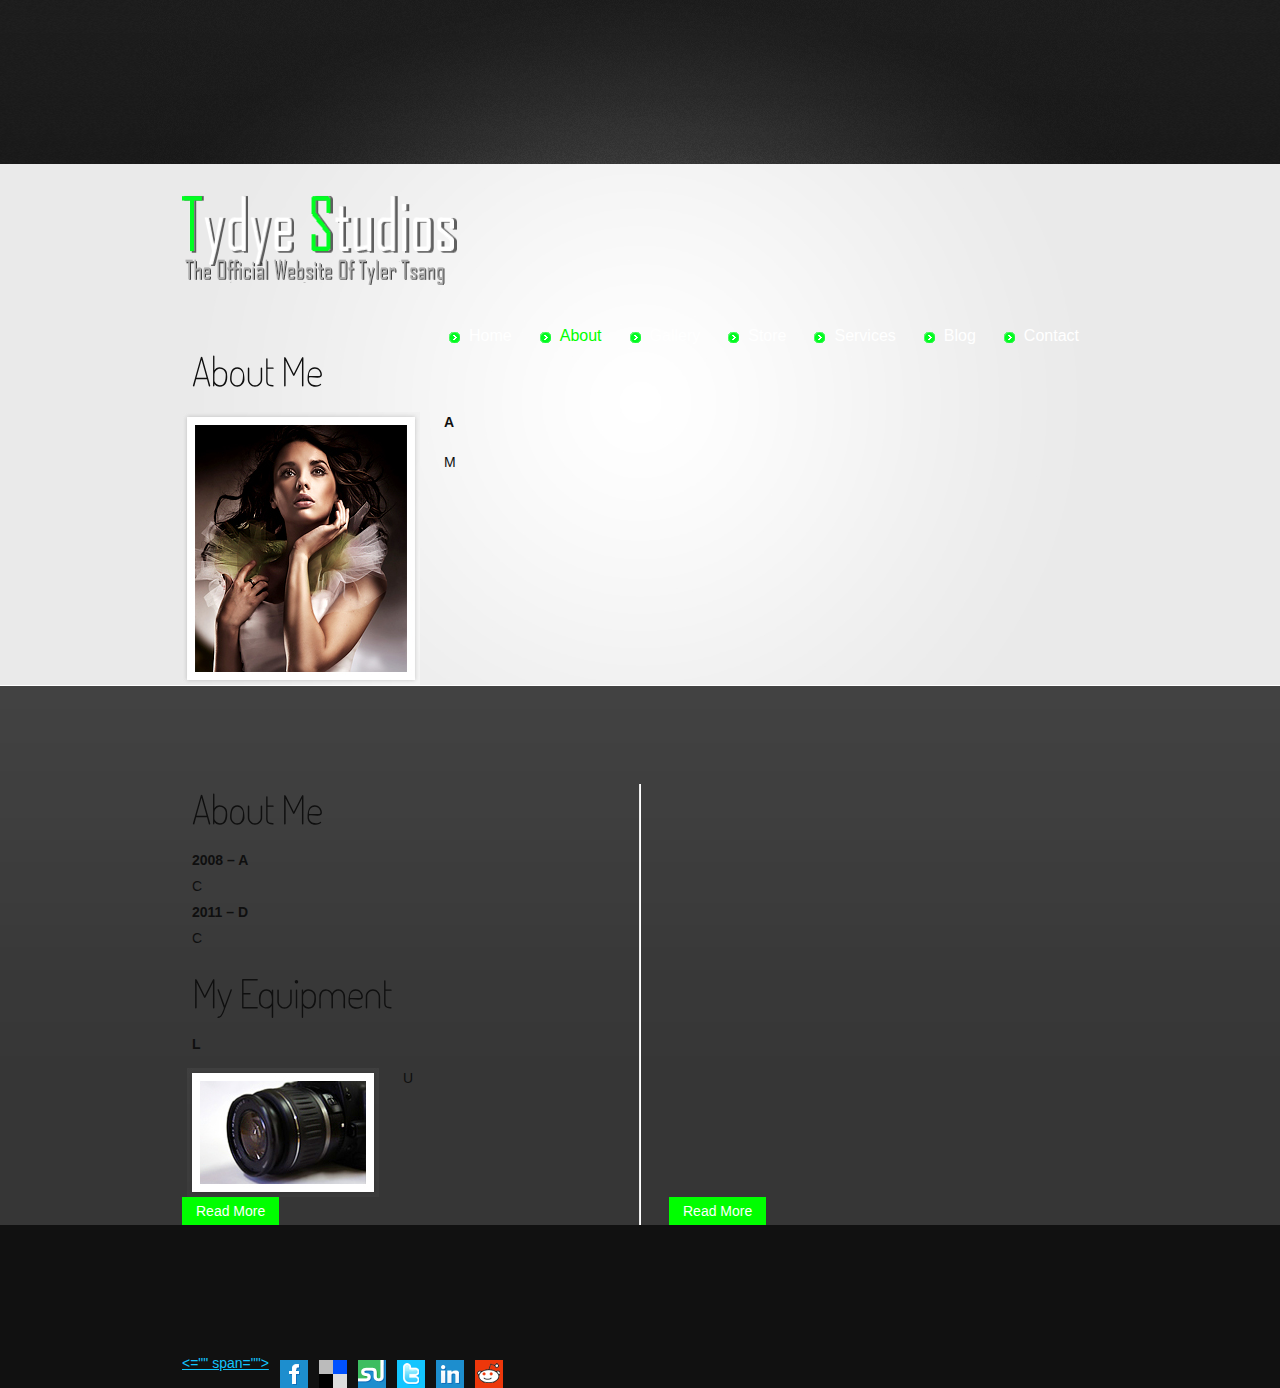
==== About.html @ fc88780c "Changed header location" ====
<!DOCTYPE html>
<html lang="en"><head>

  
    <meta content="text/html; charset=utf-8" http-equiv="content-type"><title>About</title>
    
    <link rel="stylesheet" href="css/reset.css" type="text/css" media="all">
    <link rel="stylesheet" href="css/layout.css" type="text/css" media="all">
    <link rel="stylesheet" href="css/style.css" type="text/css" media="all">
    <script type="text/javascript" src="js/jquery-1.5.2.js"></script>
    <script type="text/javascript" src="js/cufon-yui.js"></script>
    <script type="text/javascript" src="js/cufon-replace.js"></script>
    <script type="text/javascript" src="js/Terminal_Dosis_300.font.js"></script>
    <script type="text/javascript" src="js/atooltip.jquery.js"></script>
    <script type="text/javascript" src="js/script.js"></script><!--[if lt IE 9]>
	<script type="text/javascript" src="js/html5.js"></script>	<style type="text/css">		.bg {behavior:url(js/PIE.htc)}	</style><![endif]--><!--[if lt IE 7]>
	<div style='clear:both;text-align:center;position:relative'>		<a href="http://www.microsoft.com/windows/internet-explorer/default.aspx?ocid=ie6_countdown_bannercode"><img src="http://www.theie6countdown.com/images/upgrade.jpg" border="0" alt="" /></a>	</div><![endif]--></head><body id="page2">
    
<div class="body1">
      <div class="body2">
        <div class="body3">
<div class="main">
            <!-- header --><header></header><div class="wrapper">
                <a href="index.html" id="logo">

               
                  </a><ul id="menu"><li><a href="index.html">Home</a></li><li id="active"><a href="About.html">About</a></li><li><a href="Folio.html">Gallery</a></li><li><a href="Store.html">Store</a></li><li><a href="Services.html">Services</a></li><li><a href="News.html">Blog</a></li><li class="end"><a href="Contact.html">Contact</a></li></ul>
                
              

            <!-- / header-->

            <!-- content -->
            <section id="content">
              </section><div class="wrapper">
                <h2>About Me</h2>
                <div class="wrapper">
                  <figure class="left marg_right1"><img src="images/page2_img1.jpg" alt=""></figure>
                  <p> <strong> A</strong> </p>


                  <p> M</p>
                </div>
              </div>
            
          </div></div>
</div>
      </div>
    </div>

    
<div class="body4">

      <div class="main">
        <section id="content2">
          </section><div class="line2 wrapper">
            <div class="wrapper">
              <article class="col1">
                </article><h2>About Me</h2>
                <div class="pad">
                  <p class="pad_bot2"> <strong> 2008 – A</strong></p>

                  <p class="pad_bot2">C</p>
                  <p class="pad_bot2"> <strong> 2011 – D</strong> </p>
                  <p> C</p>
                </div>
              
              <article class="col2 pad_left1">

                </article><h2>My Equipment</h2>
                <div class="pad">
                  <p class="pad_bot1"> <strong> L</strong> </p>
                  <figure class="left marg_right1 marg_left1"><img src="images/page2_img2.jpg" alt=""></figure>
                  <p> U</p>

                </div>
              
            </div>
            <div class="wrapper buttons">
              <article class="col1"> <a href="#" class="button">Read More</a> </article>
              <article class="col2 pad_left1"> <a href="#" class="button">Read
                  More</a> </article>
            </div>

          </div>
        
      </div>
    </div>

    <!-- / content -->
    
<div class="main">
      <!-- footer -->
      <footer>
        </footer><div class="wrapper"> <span class="left"> <a rel="nofollow" href="http://www.templatemonster.com/">&lt;="" span=""&gt; </a>

            <ul id="icons"><li><a href="#" class="normaltip" title="Facebook"><img src="images/icon1.png" alt=""></a></li><li><a href="#" class="normaltip" title="Delicious"><img src="images/icon2.png" alt=""></a></li><li><a href="#" class="normaltip" title="Stumble Upon"><img src="images/icon3.png" alt=""></a></li><li><a href="#" class="normaltip" title="Twitter"><img src="images/icon4.png" alt=""></a></li><li><a href="#" class="normaltip" title="Linkedin"><img src="images/icon5.png" alt=""></a></li><li><a href="#" class="normaltip" title="Reddit"><img src="images/icon6.png" alt=""></a></li></ul>
          </span></div>

        <!-- {%FOOTER_LINK} --> 
      <!-- / footer --> </div>

    
<script type="text/javascript"> Cufon.now(); </script></body></html>
---- css/layout.css ----
.col1, .col2, .col3, .cols {float:left}
.col1 {width:290px}
.col2 {width:240px}
.col3 {width:252px}
/* index.html */
#page1 .buttons .col1 .button {margin-left:10px}
#page1 .buttons .col2 .button {margin-left:24px}
#page1 .buttons .col3 .button {margin-left:76px}
#page1 #content2 .col1 {width:597px}
/* index-1.html */
#page2 .body2, #page4 .body2, #page5 .body2, #page6 .body2 {background-image:url(../images/bg_top_repeat2.jpg)}
#page2 .body3, #page4 .body3, #page5 .body3, #page6 .body3 {background-image:url(../images/bg_top_img2.jpg)}
#page2 .body1, #page4 .body1, #page5 .body1, #page6 .body1 {background-position:center 164px}
#page2 header, #page4 header, #page5 header, #page6 header {height:192px}
#page2 .col1 {width:420px}
#page2 .col2 {width:419px}
#page2 .line2 {background-position:457px 0}
#page2 #content2 .buttons .button {margin-left:10px}
/* index-2.html */
#page3 .line1 {background-position:198px 0}
#page3 .col1 {width:160px}
#page3 .col2 {width:685px}
#page3 #content2, #page3 .body4, #page3 .body4 main {height:11px;padding:0;margin:0;font-size:0px;line-height:0px}
/* index-3.html */
#page4 .line1 {background-position:295px 0}
#page4 .line2 {background-position:620px 0}
#page4 .col1 {width:257px}
#page4 .col2 {width:257px}
#page4 .col3 {width:257px}
#page4 #content2 .col1 {width:582px}
/* index-4.html */
/* index-5.html */
#page6 .col1 {width:582px}
#page6 .col2 {width:239px}
#page6 .col3 {width:91px}
#page6 .line2 {background-position:620px 0}
/* index-6.html */
---- css/style.css ----
/* Getting the new tags to behave */
article, aside, audio, canvas, command, datalist, details, embed, figcaption, figure, footer, header, hgroup, keygen, meter, nav, output, progress, section, source, video {display:block;}
mark, rp, rt, ruby, summary, time {display:inline}
/* Left & Right alignment */
.left {float:left}
.right {float:right}
.wrapper {width:100%;overflow:hidden}
.relative {position:relative}
/* Global properties */
body {background:#111;border:0;font:14px Arial, Helvetica, sans-serif;color:#0f0f0f;line-height:20px}
.ic, .ic a {border:0;float:right;background:#fff;color:#f00;width:50%;line-height:10px;font-size:10px;margin:-220% 0 0 0;overflow:hidden;padding:0}
.css3 {border-radius:8px;-moz-border-radius:8px;-webkit-border-radius:8px;box-shadow:0 0 4px rgba(0, 0, 0, .4);-moz-box-shadow:0 0 4px rgba(0, 0, 0, .4);-webkit-box-shadow:0 0 4px rgba(0, 0, 0, .4);position:relative}
/* Global Structure */
.main {margin:0 auto;width:916px;}
.body1 {background:url(../images/bg_img2.jpg) center 560px no-repeat #eaeaea}
.body2 {background:url(../images/bg_top_repeat.jpg) top repeat-x}
.body3 {background:url(../images/bg_top_img.jpg) top center no-repeat}
.body4 {background:url(../images/bg_content.gif) top repeat-x #363636}
/* main layout */
a {color:#13c5ff;text-decoration:underline;outline:none}
a:hover {text-decoration:none}
h1 {padding:37px 0 0 19px;float:left}
h2 {font-size:40px;line-height:1.2em;color:#0f0f0f;padding:1px 0 17px 10px;letter-spacing:-1px}
h2 span {color:#00ff00}
p {padding-bottom:20px}
/* header */
header {height:645px}
#logo {display:block;background:url(../images/logo.png) 0 0 no-repeat;width:276px;height:94px;text-indent:-9999px}
#search {float:right;padding:41px 20px 0 0;width:600px}
#search .input {float:right;width:148px;padding:5px 8px;font:14px Arial, Helvetica, sans-serif;background:#fff;color:#999;height:16px}
#search .submit {display:block;cursor:pointer;background:url(../images/search.gif) 0 0 no-repeat;width:26px;height:26px;float:right;margin-left:4px}
#menu {float:right;padding:40px 19px 0 0}
#menu li {float:left;padding-right:28px}
#menu .end {padding-right:0}
#menu li a {display:block;font-size:16px;color:#fff;text-decoration:none;background:url(../images/menu_marker.png) 0 6px no-repeat;padding-left:20px}
#menu li a:hover, #menu #active a {color:#00ff00}
.roundabout-holder  {height:5em;}
.roundabout-moveable-item {cursor:pointer;width:636px;height:478px;margin-top:229px;padding-bottom:20px}
.roundabout-in-focus {cursor:auto;}
#gallery {position:relative;height:520px}
#gallery img {display:block;width:100%;height:100%}
#gallery li {}
/* content */
#content {padding-bottom:59px}
#content2 {padding-top:39px;color:#fff;padding-bottom:60px}
#content2 h2 {color:#fff}
.pad_left1 {padding-left:67px}
.pad {padding:0 10px}
.pad_bot1 {padding-bottom:14px}
.pad_bot2 {padding-bottom:6px}
.marg_right1 {margin-right:24px}
.marg_left1 {margin-left:-5px}
.line1 {background:url(../images/line_ver1.gif) 325px 0 repeat-y}
.line2 {background:url(../images/line_ver1.gif) 635px 0 repeat-y}
#content2 .line2, #content2 .line1 {background-image:url(../images/line_ver2.png)}
.list1 {}
.list1 li {padding-bottom:20px;padding-left:14px;background:url(../images/marker_1.gif) 0 8px no-repeat}
.list1 li a {display:block;font-weight:bold;color:#0f0f0f;text-decoration:none}
.list1 li a:hover {color:#13c5ff}
.button {display:inline-block;color:#fff;line-height:28px;text-decoration:none;padding:0 14px;background:#00ff00}
.button:hover {background:#373737}
#content2 .button:hover {background:#fff;color:#373737}
.link1 {color:#0f0f0f;font-weight:bold}
#content2 .link1 {color:#fff}
.link2 {text-decoration:none}
.link2:hover {color:#000}
#content2 .link2:hover {color:#fff}
.date {float:left;width:46px;margin-right:20px;text-align:center;font-size:30px;color:#00ff00;line-height:1.2em;padding-bottom:20px}
.date span {display:block;font-size:53px;line-height:3.2em;margin-top:1px;margin-bottom:-5px;letter-spacing:-2px}
.color1 {color:#00ff00}
/* tabs begin */
.tabs {}
.tabs ul.nav {margin-top:-5px}
.tabs ul.nav li {line-height:30px}
.tabs ul.nav li a {color:#0f0f0f;padding-left:16px;background:url(../images/marker_1.gif) 2px 6px no-repeat}
.tabs ul.nav li a:hover, .tabs ul.nav .selected a {color:#00ff00;text-decoration:none}
.tabs .content {}
.tabs .tab-content {}
/* tabs end */
/* Lightbox image */
.lightbox-image {position:relative;overflow:hidden;display:block;background:#fff}
.lightbox-image img {position:relative;z-index:2}
.lightbox-image span {display:block;position:absolute;left:0;top:0;width:100%;height:100%;background:url(../images/magnify.png) no-repeat 50% 50%;z-index:1}
.pp_details {display:none;height:0;padding:0;margin:0;font-size:0;line-height:0}
.pp_description {display:none;height:0;padding:0;margin:0;font-size:0;line-height:0}
.gallery {margin-top:-10px;padding-left:8px;width:100%;overflow:hidden}
.gallery li {float:left;padding-right:10px;padding-top:10px}
.gallery .end {padding-right:0}
/* footer */
footer {padding-top:43px;font-size:12px;color:#6b6b6b;text-align:center;min-height:45px;padding-bottom:40px}
footer a {}
footer a:hover {}
#icons {float:right;padding:7px 14px 0 0}
#icons li {padding-left:11px;float:left}
footer .left {width:598px}
/* Tooltips */
.aToolTip {border:1px solid #000;background:url(../images/bg_opacity.png) repeat;color:#fff;margin:0;padding:2px 10px;font-size:11px}
.aToolTip .aToolTipContent {position:relative;margin:0;padding:0;}
a.aToolTipCloseBtn {display:block;height:20px;width:20px;overflow:hidden;background:url(../images/loading/close.gif) no-repeat;text-indent:-9999px;outline:none;position:absolute;top:-15px;right:-20px;}
/* forms */
#ContactForm {padding:0 0 0 10px;margin-top:-4px}
#ContactForm span {width:114px;float:left;font-weight:bold;line-height:28px}
#ContactForm .wrapper {min-height:30px}
#ContactForm .textarea_box {width:100%;overflow:hidden;min-height:274px}
#ContactForm {}
#ContactForm {}
#ContactForm a {margin-right:10px;float:left;margin-top:5px}
#ContactForm .input {width:767px;height:16px;border:1px solid #d7d7d7;background:#fff;padding:5px;color:#000;font:14px Arial, Helvetica, sans-serif}
#ContactForm textarea {overflow:auto;margin:0;width:767px;height:257px;border:1px solid #d7d7d7;background:#fff;padding:5px;color:#000;font:14px Arial, Helvetica, sans-serif}
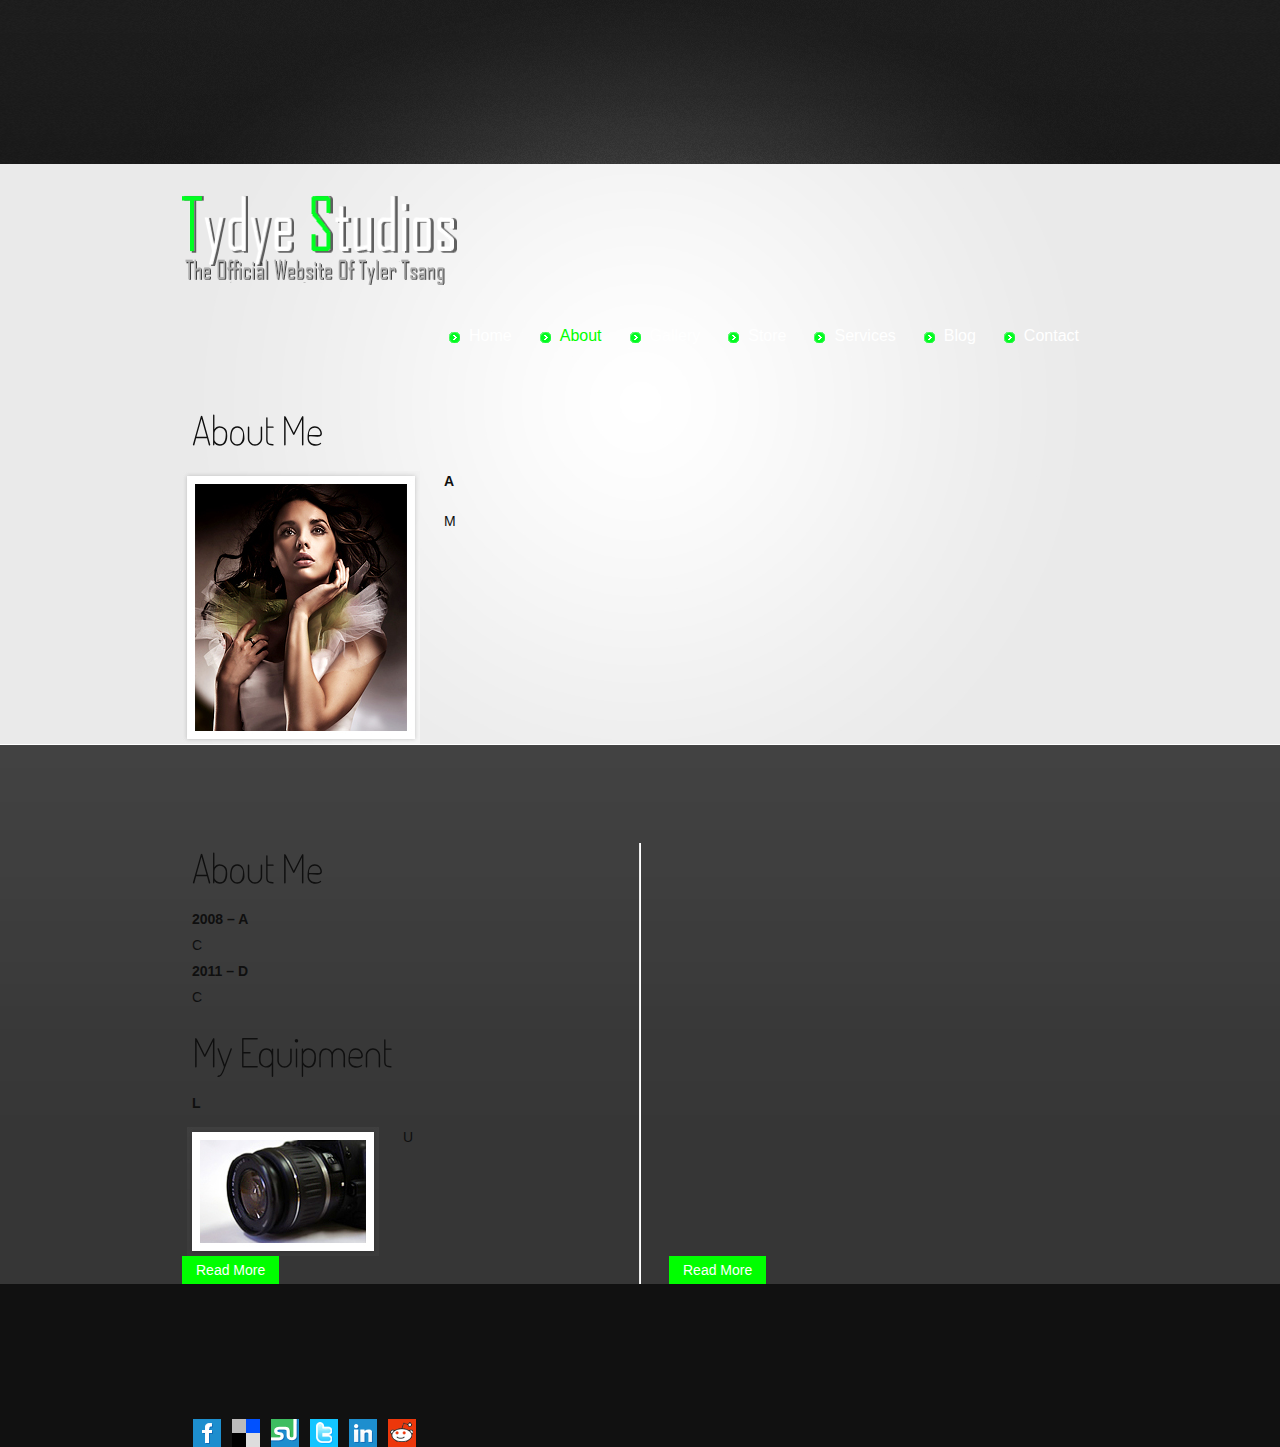
==== commit 23f1461b: "Didn't work" ====
--- a/About.html
+++ b/About.html
@@ -25,10 +25,11 @@
 
                
                   </a><ul id="menu"><li><a href="index.html">Home</a></li><li id="active"><a href="About.html">About</a></li><li><a href="Folio.html">Gallery</a></li><li><a href="Store.html">Store</a></li><li><a href="Services.html">Services</a></li><li><a href="News.html">Blog</a></li><li class="end"><a href="Contact.html">Contact</a></li></ul>
-                
+                <div class="wrapper">
               
 
             <!-- / header-->
+
 
             <!-- content -->
             <section id="content">
@@ -39,11 +40,12 @@
                   <p> <strong> A</strong> </p>
 
 
+
                   <p> M</p>
                 </div>
               </div>
             
-          </div></div>
+          </div></div></div>
 </div>
       </div>
     </div>
@@ -92,7 +94,7 @@
 <div class="main">
       <!-- footer -->
       <footer>
-        </footer><div class="wrapper"> <span class="left"> <a rel="nofollow" href="http://www.templatemonster.com/">&lt;="" span=""&gt; </a>
+        </footer><div class="wrapper"> <span class="left"> <a rel="nofollow" href="http://www.templatemonster.com/"> </a>
 
             <ul id="icons"><li><a href="#" class="normaltip" title="Facebook"><img src="images/icon1.png" alt=""></a></li><li><a href="#" class="normaltip" title="Delicious"><img src="images/icon2.png" alt=""></a></li><li><a href="#" class="normaltip" title="Stumble Upon"><img src="images/icon3.png" alt=""></a></li><li><a href="#" class="normaltip" title="Twitter"><img src="images/icon4.png" alt=""></a></li><li><a href="#" class="normaltip" title="Linkedin"><img src="images/icon5.png" alt=""></a></li><li><a href="#" class="normaltip" title="Reddit"><img src="images/icon6.png" alt=""></a></li></ul>
           </span></div>
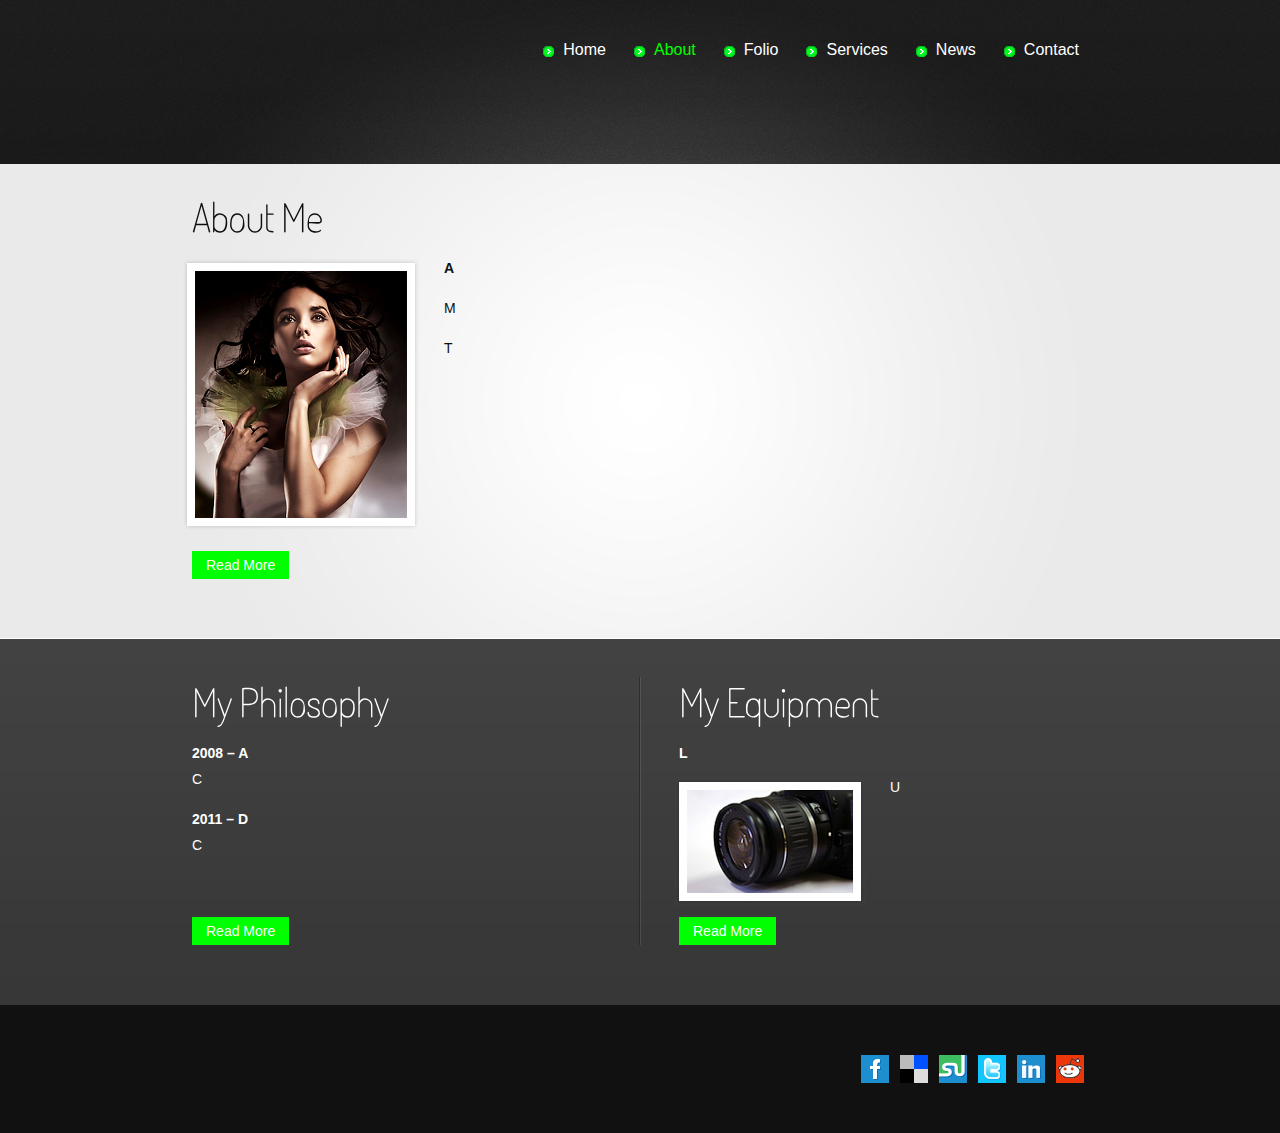
==== commit 54144530: "Edit about again" ====
--- a/About.html
+++ b/About.html
@@ -1,106 +1,133 @@
-<!DOCTYPE html>
-<html lang="en"><head>
-
-  
-    <meta content="text/html; charset=utf-8" http-equiv="content-type"><title>About</title>
-    
-    <link rel="stylesheet" href="css/reset.css" type="text/css" media="all">
-    <link rel="stylesheet" href="css/layout.css" type="text/css" media="all">
-    <link rel="stylesheet" href="css/style.css" type="text/css" media="all">
-    <script type="text/javascript" src="js/jquery-1.5.2.js"></script>
-    <script type="text/javascript" src="js/cufon-yui.js"></script>
-    <script type="text/javascript" src="js/cufon-replace.js"></script>
-    <script type="text/javascript" src="js/Terminal_Dosis_300.font.js"></script>
-    <script type="text/javascript" src="js/atooltip.jquery.js"></script>
-    <script type="text/javascript" src="js/script.js"></script><!--[if lt IE 9]>
-	<script type="text/javascript" src="js/html5.js"></script>	<style type="text/css">		.bg {behavior:url(js/PIE.htc)}	</style><![endif]--><!--[if lt IE 7]>
-	<div style='clear:both;text-align:center;position:relative'>		<a href="http://www.microsoft.com/windows/internet-explorer/default.aspx?ocid=ie6_countdown_bannercode"><img src="http://www.theie6countdown.com/images/upgrade.jpg" border="0" alt="" /></a>	</div><![endif]--></head><body id="page2">
-    
-<div class="body1">
-      <div class="body2">
-        <div class="body3">
-<div class="main">
-            <!-- header --><header></header><div class="wrapper">
-                <a href="index.html" id="logo">
-
-               
-                  </a><ul id="menu"><li><a href="index.html">Home</a></li><li id="active"><a href="About.html">About</a></li><li><a href="Folio.html">Gallery</a></li><li><a href="Store.html">Store</a></li><li><a href="Services.html">Services</a></li><li><a href="News.html">Blog</a></li><li class="end"><a href="Contact.html">Contact</a></li></ul>
-                <div class="wrapper">
-              
-
-            <!-- / header-->
-
-
-            <!-- content -->
-            <section id="content">
-              </section><div class="wrapper">
-                <h2>About Me</h2>
-                <div class="wrapper">
-                  <figure class="left marg_right1"><img src="images/page2_img1.jpg" alt=""></figure>
-                  <p> <strong> A</strong> </p>
-
-
-
-                  <p> M</p>
-                </div>
-              </div>
-            
-          </div></div></div>
-</div>
-      </div>
-    </div>
-
-    
-<div class="body4">
-
-      <div class="main">
-        <section id="content2">
-          </section><div class="line2 wrapper">
-            <div class="wrapper">
-              <article class="col1">
-                </article><h2>About Me</h2>
-                <div class="pad">
-                  <p class="pad_bot2"> <strong> 2008 – A</strong></p>
-
-                  <p class="pad_bot2">C</p>
-                  <p class="pad_bot2"> <strong> 2011 – D</strong> </p>
-                  <p> C</p>
-                </div>
-              
-              <article class="col2 pad_left1">
-
-                </article><h2>My Equipment</h2>
-                <div class="pad">
-                  <p class="pad_bot1"> <strong> L</strong> </p>
-                  <figure class="left marg_right1 marg_left1"><img src="images/page2_img2.jpg" alt=""></figure>
-                  <p> U</p>
-
-                </div>
-              
-            </div>
-            <div class="wrapper buttons">
-              <article class="col1"> <a href="#" class="button">Read More</a> </article>
-              <article class="col2 pad_left1"> <a href="#" class="button">Read
-                  More</a> </article>
-            </div>
-
-          </div>
-        
-      </div>
-    </div>
-
-    <!-- / content -->
-    
-<div class="main">
-      <!-- footer -->
-      <footer>
-        </footer><div class="wrapper"> <span class="left"> <a rel="nofollow" href="http://www.templatemonster.com/"> </a>
-
-            <ul id="icons"><li><a href="#" class="normaltip" title="Facebook"><img src="images/icon1.png" alt=""></a></li><li><a href="#" class="normaltip" title="Delicious"><img src="images/icon2.png" alt=""></a></li><li><a href="#" class="normaltip" title="Stumble Upon"><img src="images/icon3.png" alt=""></a></li><li><a href="#" class="normaltip" title="Twitter"><img src="images/icon4.png" alt=""></a></li><li><a href="#" class="normaltip" title="Linkedin"><img src="images/icon5.png" alt=""></a></li><li><a href="#" class="normaltip" title="Reddit"><img src="images/icon6.png" alt=""></a></li></ul>
-          </span></div>
-
-        <!-- {%FOOTER_LINK} --> 
-      <!-- / footer --> </div>
-
-    
-<script type="text/javascript"> Cufon.now(); </script></body></html>+<!DOCTYPE html>
+<html lang="en">
+  <head>
+    <title>About</title>
+    <meta charset="utf-8">
+    <link rel="stylesheet" href="css/reset.css" type="text/css" media="all">
+    <link rel="stylesheet" href="css/layout.css" type="text/css" media="all">
+    <link rel="stylesheet" href="css/style.css" type="text/css" media="all">
+    <script type="text/javascript" src="js/jquery-1.5.2.js"></script>
+    <script type="text/javascript" src="js/cufon-yui.js"></script>
+    <script type="text/javascript" src="js/cufon-replace.js"></script>
+    <script type="text/javascript" src="js/Terminal_Dosis_300.font.js"></script>
+    <script type="text/javascript" src="js/atooltip.jquery.js"></script>
+    <script type="text/javascript" src="js/script.js"></script>
+    <!--[if lt IE 9]>
+	<script type="text/javascript" src="js/html5.js"></script>	<style type="text/css">		.bg {behavior:url(js/PIE.htc)}	</style>
+<![endif]-->
+    <!--[if lt IE 7]>
+	<div style='clear:both;text-align:center;position:relative'>		<a href="http://www.microsoft.com/windows/internet-explorer/default.aspx?ocid=ie6_countdown_bannercode"><img src="http://www.theie6countdown.com/images/upgrade.jpg" border="0" alt="" /></a>	</div><![endif]-->
+  </head>
+  <body id="page2">
+    <div class="body1">
+      <div class="body2">
+        <div class="body3">
+          <div class="main">
+            <!-- header -->
+            <header>
+              <div class="wrapper">
+                <nav>
+                  <ul id="menu">
+                    <li><a href="index.html">Home</a></li>
+                    <li id="active"><a href="About.html">About</a></li>
+                    <li><a href="Folio.html">Folio</a></li>
+                    <li><a href="Services.html">Services</a></li>
+                    <li><a href="News.html">News</a></li>
+                    <li class="end"><a href="Contact.html">Contact</a></li>
+                  </ul>
+                </nav>
+              </div>
+            </header>
+            <!-- / header-->
+            <!-- content -->
+            <section id="content">
+              <div class="wrapper">
+                <h2>About Me</h2>
+                <div class="wrapper">
+                  <figure class="left marg_right1"><img src="images/page2_img1.jpg"+
+                      alt=""></figure>
+                  <p> <strong> A </strong> </p>
+                  <p> M </p>
+                  <p> T </p>
+                </div>
+                <div class="pad">
+                  <p> </p>
+                  <a href="#" class="button">Read More</a> </div>
+              </div>
+            </section>
+          </div>
+        </div>
+      </div>
+    </div>
+    <div class="body4">
+      <div class="main">
+        <section id="content2">
+          <div class="line2 wrapper">
+            <div class="wrapper">
+              <article class="col1">
+                <h2>My Philosophy</h2>
+                <div class="pad">
+                  <p class="pad_bot2"> <strong> 2008 – A</strong> </p>
+                  <p> C</p>
+                  <p class="pad_bot2"> <strong> 2011 – D </strong> </p>
+                  <p> C</p>
+                </div>
+              </article>
+              <article class="col2 pad_left1">
+                <h2>My Equipment</h2>
+                <div class="pad">
+                  <p class="pad_bot1"> <strong> L</strong> </p>
+                  <figure class="left marg_right1 marg_left1"><img src="images/page2_img2.jpg"+
+                      alt=""></figure>
+                  <p> U</p>
+                  <p><br>
+                  </p>
+                  <p><br>
+                  </p>
+                  <br>
+                </div>
+              </article>
+            </div>
+            <div class="wrapper buttons">
+              <article class="col1"> <a href="#" class="button">Read More</a> </article>
+              <article class="col2 pad_left1"> <a href="#" class="button">Read
+                  More</a> </article>
+            </div>
+          </div>
+        </section>
+      </div>
+    </div>
+    <!-- / content -->
+    <div class="main">
+      <!-- footer --><span class="left"></span><span class="left"></span>
+      <footer>
+        <div class="wrapper">
+          <ul id="icons">
+            <li style="text-align: center;"><a href="#" class="normaltip" title="Facebook"><img+
+                  src="images/icon1.png" alt=""></a></li>
+            <li><a href="#" class="normaltip" title="Delicious"><img src="images/icon2.png"+
+                  alt=""></a></li>
+            <li><a href="#" class="normaltip" title="Stumble Upon"><img src="images/icon3.png"+
+                  alt=""></a></li>
+            <li><a href="#" class="normaltip" title="Twitter"><img src="images/icon4.png"+
+                  alt=""></a></li>
+            <li><a href="#" class="normaltip" title="Linkedin"><img src="images/icon5.png"+
+                  alt=""></a></li>
+            <li><a href="#" class="normaltip" title="Reddit"><img src="images/icon6.png"+
+                  alt=""></a></li>
+            <!-- {%FOOTER_LINK} -->
+          </ul>
+        </div>
+      </footer>
+      <!-- / footer --> </div>
+    <script type="text/javascript"> Cufon.now(); </script>
+  </body>
+</html>
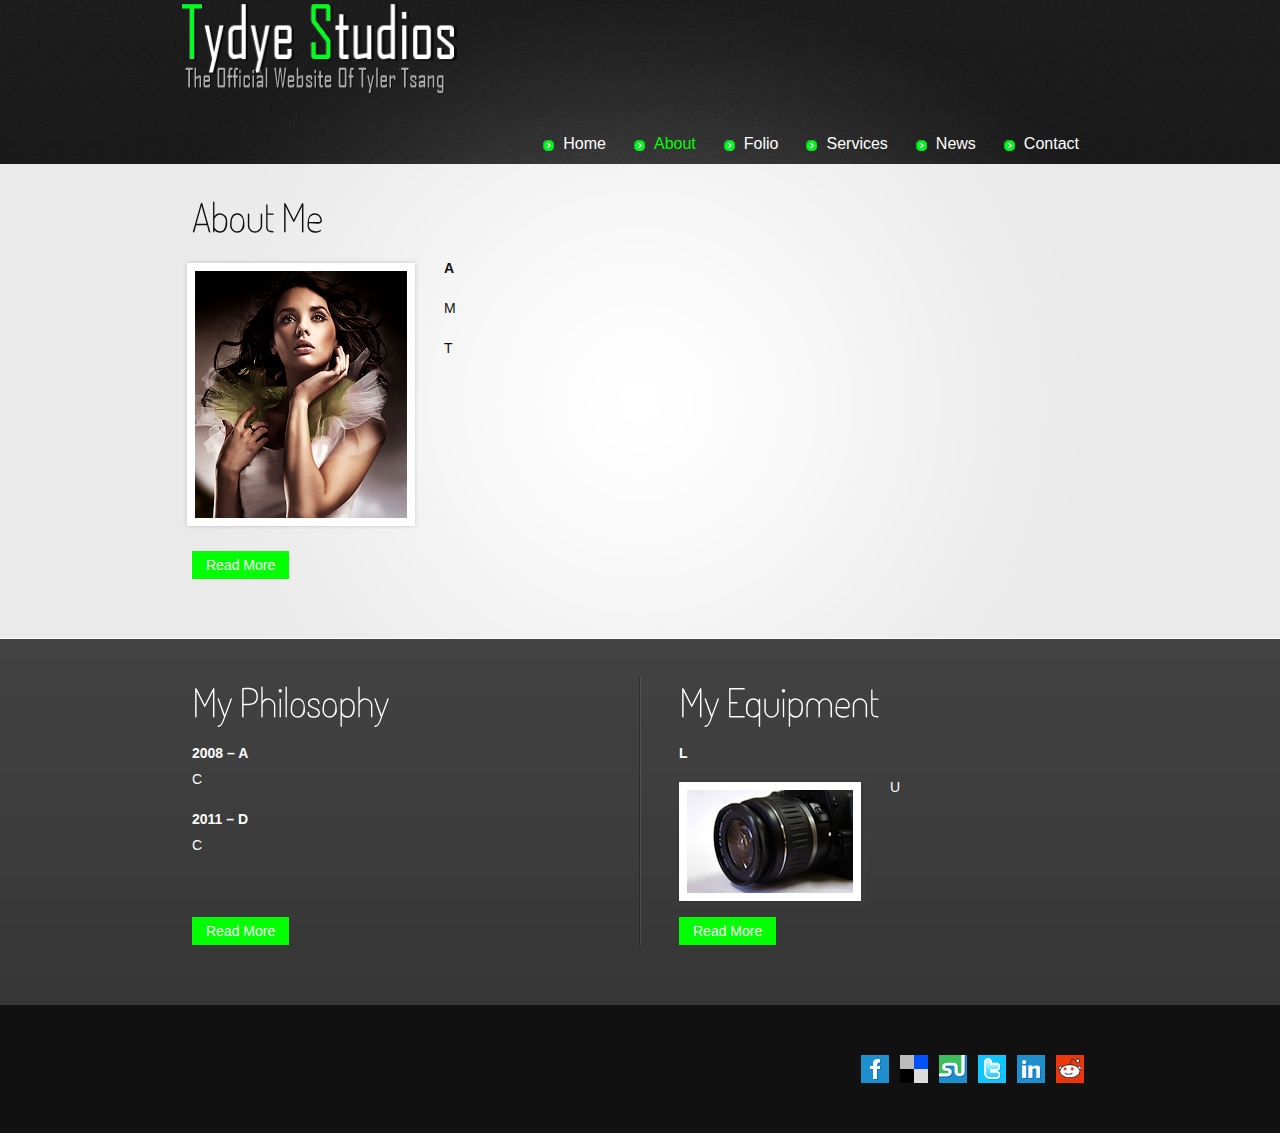
==== commit 1aae6cea: "See if logo works" ====
--- a/About.html
+++ b/About.html
@@ -24,7 +24,7 @@
         <div class="body3">
           <div class="main">
             <!-- header -->
-            <header>
+            <header> <a href="index.html"><img alt="T" src="images/logo.png"></a>
               <div class="wrapper">
                 <nav>
                   <ul id="menu">
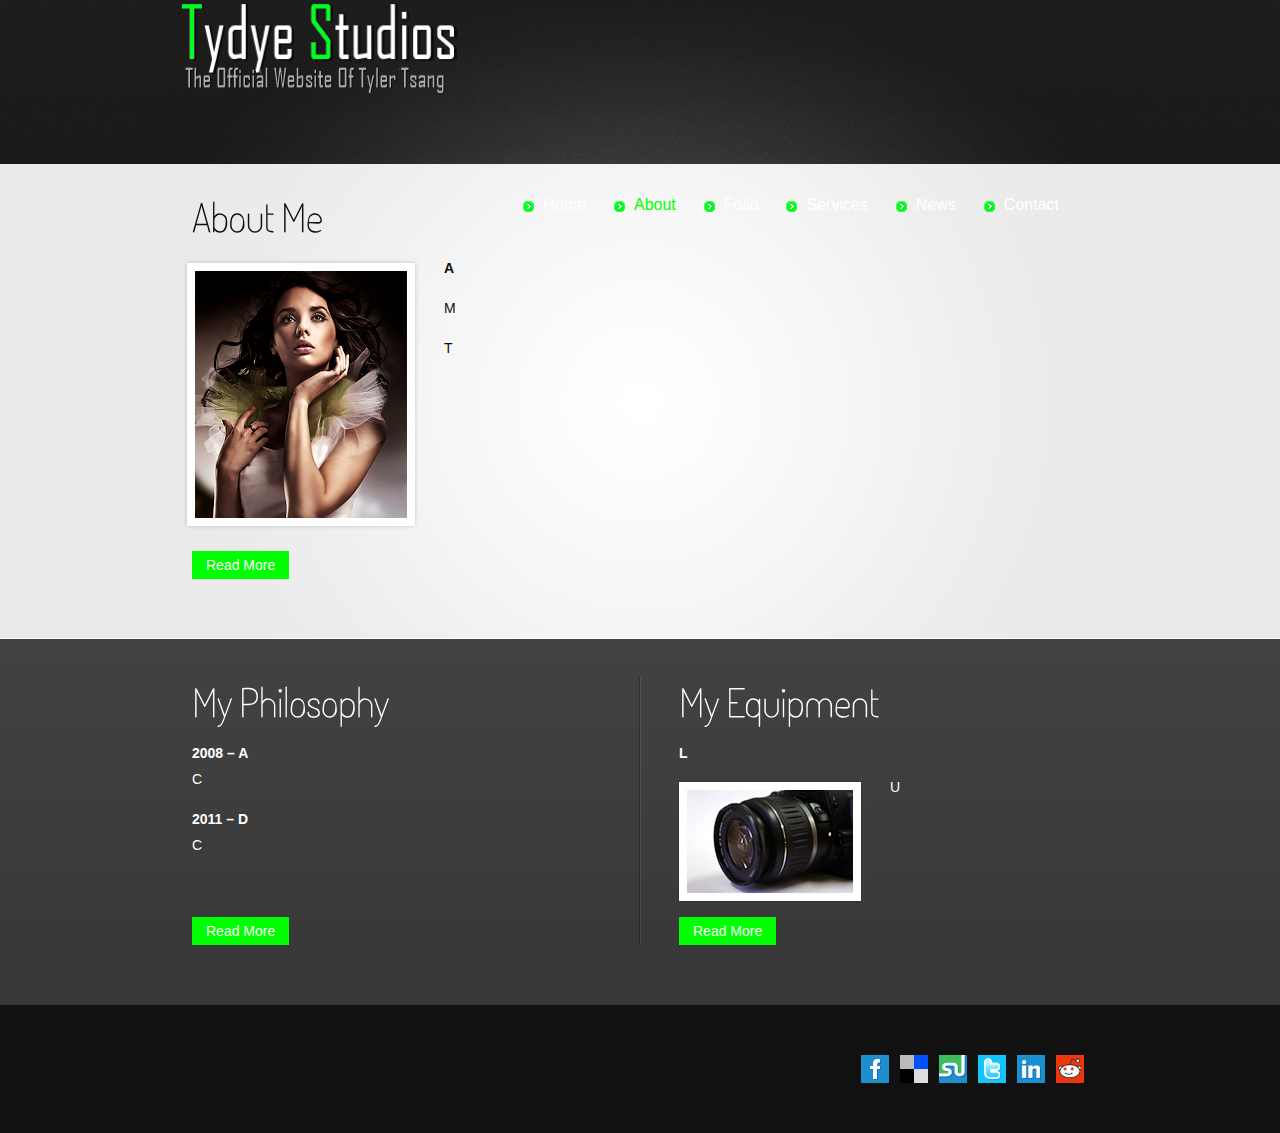
==== commit 262ec742: "About file, edited logo" ====
--- a/About.html
+++ b/About.html
@@ -1,133 +1,137 @@
-<!DOCTYPE html>
-<html lang="en">
-  <head>
-    <title>About</title>
-    <meta charset="utf-8">
-    <link rel="stylesheet" href="css/reset.css" type="text/css" media="all">
-    <link rel="stylesheet" href="css/layout.css" type="text/css" media="all">
-    <link rel="stylesheet" href="css/style.css" type="text/css" media="all">
-    <script type="text/javascript" src="js/jquery-1.5.2.js"></script>
-    <script type="text/javascript" src="js/cufon-yui.js"></script>
-    <script type="text/javascript" src="js/cufon-replace.js"></script>
-    <script type="text/javascript" src="js/Terminal_Dosis_300.font.js"></script>
-    <script type="text/javascript" src="js/atooltip.jquery.js"></script>
-    <script type="text/javascript" src="js/script.js"></script>
-    <!--[if lt IE 9]>
-	<script type="text/javascript" src="js/html5.js"></script>	<style type="text/css">		.bg {behavior:url(js/PIE.htc)}	</style>
-<![endif]-->
-    <!--[if lt IE 7]>
-	<div style='clear:both;text-align:center;position:relative'>		<a href="http://www.microsoft.com/windows/internet-explorer/default.aspx?ocid=ie6_countdown_bannercode"><img src="http://www.theie6countdown.com/images/upgrade.jpg" border="0" alt="" /></a>	</div><![endif]-->
-  </head>
-  <body id="page2">
-    <div class="body1">
-      <div class="body2">
-        <div class="body3">
-          <div class="main">
-            <!-- header -->
-            <header> <a href="index.html"><img alt="T" src="images/logo.png"></a>
-              <div class="wrapper">
-                <nav>
-                  <ul id="menu">
-                    <li><a href="index.html">Home</a></li>
-                    <li id="active"><a href="About.html">About</a></li>
-                    <li><a href="Folio.html">Folio</a></li>
-                    <li><a href="Services.html">Services</a></li>
-                    <li><a href="News.html">News</a></li>
-                    <li class="end"><a href="Contact.html">Contact</a></li>
-                  </ul>
-                </nav>
-              </div>
-            </header>
-            <!-- / header-->
-            <!-- content -->
-            <section id="content">
-              <div class="wrapper">
-                <h2>About Me</h2>
-                <div class="wrapper">
-                  <figure class="left marg_right1"><img src="images/page2_img1.jpg"-
-                      alt=""></figure>
-                  <p> <strong> A </strong> </p>
-                  <p> M </p>
-                  <p> T </p>
-                </div>
-                <div class="pad">
-                  <p> </p>
-                  <a href="#" class="button">Read More</a> </div>
-              </div>
-            </section>
-          </div>
-        </div>
-      </div>
-    </div>
-    <div class="body4">
-      <div class="main">
-        <section id="content2">
-          <div class="line2 wrapper">
-            <div class="wrapper">
-              <article class="col1">
-                <h2>My Philosophy</h2>
-                <div class="pad">
-                  <p class="pad_bot2"> <strong> 2008 – A</strong> </p>
-                  <p> C</p>
-                  <p class="pad_bot2"> <strong> 2011 – D </strong> </p>
-                  <p> C</p>
-                </div>
-              </article>
-              <article class="col2 pad_left1">
-                <h2>My Equipment</h2>
-                <div class="pad">
-                  <p class="pad_bot1"> <strong> L</strong> </p>
-                  <figure class="left marg_right1 marg_left1"><img src="images/page2_img2.jpg"-
-                      alt=""></figure>
-                  <p> U</p>
-                  <p><br>
-                  </p>
-                  <p><br>
-                  </p>
-                  <br>
-                </div>
-              </article>
-            </div>
-            <div class="wrapper buttons">
-              <article class="col1"> <a href="#" class="button">Read More</a> </article>
-              <article class="col2 pad_left1"> <a href="#" class="button">Read
-                  More</a> </article>
-            </div>
-          </div>
-        </section>
-      </div>
-    </div>
-    <!-- / content -->
-    <div class="main">
-      <!-- footer --><span class="left"></span><span class="left"></span>
-      <footer>
-        <div class="wrapper">
-          <ul id="icons">
-            <li style="text-align: center;"><a href="#" class="normaltip" title="Facebook"><img-
-                  src="images/icon1.png" alt=""></a></li>
-            <li><a href="#" class="normaltip" title="Delicious"><img src="images/icon2.png"-
-                  alt=""></a></li>
-            <li><a href="#" class="normaltip" title="Stumble Upon"><img src="images/icon3.png"-
-                  alt=""></a></li>
-            <li><a href="#" class="normaltip" title="Twitter"><img src="images/icon4.png"-
-                  alt=""></a></li>
-            <li><a href="#" class="normaltip" title="Linkedin"><img src="images/icon5.png"-
-                  alt=""></a></li>
-            <li><a href="#" class="normaltip" title="Reddit"><img src="images/icon6.png"-
-                  alt=""></a></li>
-            <!-- {%FOOTER_LINK} -->
-          </ul>
-        </div>
-      </footer>
-      <!-- / footer --> </div>
-    <script type="text/javascript"> Cufon.now(); </script>
-  </body>
-</html>
+<!DOCTYPE html>
+<html lang="en">
+  <head>
+    <title>About</title>
+    <meta charset="utf-8">
+    <link rel="stylesheet" href="css/reset.css" type="text/css" media="all">
+    <link rel="stylesheet" href="css/layout.css" type="text/css" media="all">
+    <link rel="stylesheet" href="css/style.css" type="text/css" media="all">
+    <script type="text/javascript" src="js/jquery-1.5.2.js"></script>
+    <script type="text/javascript" src="js/cufon-yui.js"></script>
+    <script type="text/javascript" src="js/cufon-replace.js"></script>
+    <script type="text/javascript" src="js/Terminal_Dosis_300.font.js"></script>
+    <script type="text/javascript" src="js/atooltip.jquery.js"></script>
+    <script type="text/javascript" src="js/script.js"></script>
+    <!--[if lt IE 9]>
+	<script type="text/javascript" src="js/html5.js"></script>	<style type="text/css">		.bg {behavior:url(js/PIE.htc)}	</style><![endif]-->
+    <!--[if lt IE 7]>
+	<div style='clear:both;text-align:center;position:relative'>		<a href="http://www.microsoft.com/windows/internet-explorer/default.aspx?ocid=ie6_countdown_bannercode"><img src="http://www.theie6countdown.com/images/upgrade.jpg" border="0" alt="" /></a>	</div><![endif]-->
+  </head>
+  <body id="page2">
+    <div class="body1">
+      <div class="body2">
+        <div class="body3">
+          <div class="main">
+            <!-- header -->
+            <header>
+              <div class="wrapper">
+                <a href="index.html" id="logo"></a><br>
+                <form id="search" method="post">
+                  
+                  <nav>
+                    <ul id="menu">
+                      <li><a href="index.html">Home</a></li>
+                      <li id="active"><a href="About.html">About</a></li>
+                      <li><a href="Folio.html">Folio</a></li>
+                      <li><a href="Services.html">Services</a></li>
+                      <li><a href="News.html">News</a></li>
+                      <li class="end"><a href="Contact.html">Contact</a></li><br>
+                    </ul>
+                  </nav>
+                </form>
+              </div>
+            </header>
+            <!-- / header-->
+            <!-- content -->
+            <section id="content">
+              <div class="wrapper">
+                <h2>About Me</h2>
+                <div class="wrapper">
+                  <figure class="left marg_right1"><img src="images/page2_img1.jpg"
+
+                      alt=""></figure>
+                  <p> <strong> A </strong> </p>
+                  <p> M </p>
+                  <p> T </p>
+                </div>
+                <div class="pad">
+                  <p> </p>
+                  <a href="#" class="button">Read More</a> </div>
+              </div>
+            </section>
+          </div>
+        </div>
+      </div>
+    </div>
+    <div class="body4">
+      <div class="main">
+        <section id="content2">
+          <div class="line2 wrapper">
+            <div class="wrapper">
+              <article class="col1">
+                <h2>My Philosophy</h2>
+                <div class="pad">
+                  <p class="pad_bot2"> <strong> 2008 – A</strong> </p>
+                  <p> C</p>
+                  <p class="pad_bot2"> <strong> 2011 – D </strong> </p>
+                  <p> C</p>
+                </div>
+              </article>
+              <article class="col2 pad_left1">
+                <h2>My Equipment</h2>
+                <div class="pad">
+                  <p class="pad_bot1"> <strong> L</strong> </p>
+                  <figure class="left marg_right1 marg_left1"><img src="images/page2_img2.jpg"
+
+                      alt=""></figure>
+                  <p> U</p>
+                  <p><br>
+                  </p>
+                  <p><br>
+                  </p>
+                  <br>
+                </div>
+              </article>
+            </div>
+            <div class="wrapper buttons">
+              <article class="col1"> <a href="#" class="button">Read More</a> </article>
+              <article class="col2 pad_left1"> <a href="#" class="button">Read
+                  More</a> </article>
+            </div>
+          </div>
+        </section>
+      </div>
+    </div>
+    <!-- / content -->
+    <div class="main">
+      <!-- footer --><span class="left"></span><span class="left"></span>
+      <footer>
+        <div class="wrapper">
+          <ul id="icons">
+            <li style="text-align: center;"><a href="#" class="normaltip" title="Facebook"><img
+
+                  src="images/icon1.png" alt=""></a></li>
+            <li><a href="#" class="normaltip" title="Delicious"><img src="images/icon2.png"
+
+                  alt=""></a></li>
+            <li><a href="#" class="normaltip" title="Stumble Upon"><img src="images/icon3.png"
+
+                  alt=""></a></li>
+            <li><a href="#" class="normaltip" title="Twitter"><img src="images/icon4.png"
+
+                  alt=""></a></li>
+            <li><a href="#" class="normaltip" title="Linkedin"><img src="images/icon5.png"
+
+                  alt=""></a></li>
+            <li><a href="#" class="normaltip" title="Reddit"><img src="images/icon6.png"
+
+                  alt=""></a></li>
+            <!-- {%FOOTER_LINK} -->
+          </ul>
+        </div>
+      </footer>
+      <!-- / footer --> </div>
+    <script type="text/javascript"> Cufon.now(); </script>
+    
+  </body>
+</html>
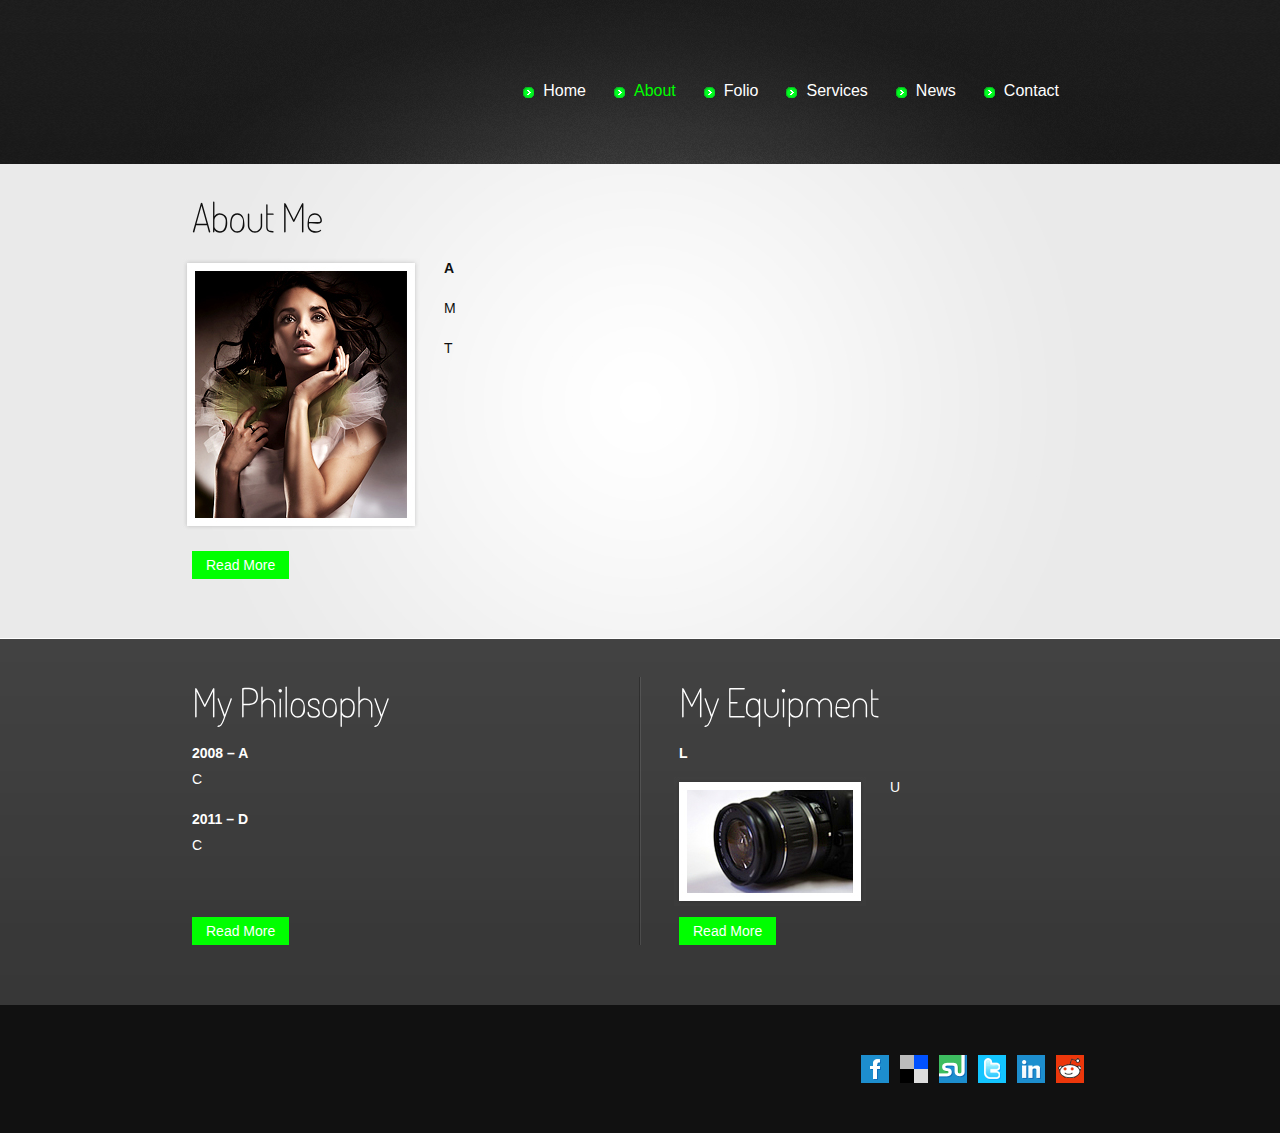
==== commit 5d3aa4f6: "about" ====
--- a/About.html
+++ b/About.html
@@ -1,137 +1,135 @@
-<!DOCTYPE html>
-<html lang="en">
-  <head>
-    <title>About</title>
-    <meta charset="utf-8">
-    <link rel="stylesheet" href="css/reset.css" type="text/css" media="all">
-    <link rel="stylesheet" href="css/layout.css" type="text/css" media="all">
-    <link rel="stylesheet" href="css/style.css" type="text/css" media="all">
-    <script type="text/javascript" src="js/jquery-1.5.2.js"></script>
-    <script type="text/javascript" src="js/cufon-yui.js"></script>
-    <script type="text/javascript" src="js/cufon-replace.js"></script>
-    <script type="text/javascript" src="js/Terminal_Dosis_300.font.js"></script>
-    <script type="text/javascript" src="js/atooltip.jquery.js"></script>
-    <script type="text/javascript" src="js/script.js"></script>
-    <!--[if lt IE 9]>
-	<script type="text/javascript" src="js/html5.js"></script>	<style type="text/css">		.bg {behavior:url(js/PIE.htc)}	</style><![endif]-->
-    <!--[if lt IE 7]>
-	<div style='clear:both;text-align:center;position:relative'>		<a href="http://www.microsoft.com/windows/internet-explorer/default.aspx?ocid=ie6_countdown_bannercode"><img src="http://www.theie6countdown.com/images/upgrade.jpg" border="0" alt="" /></a>	</div><![endif]-->
-  </head>
-  <body id="page2">
-    <div class="body1">
-      <div class="body2">
-        <div class="body3">
-          <div class="main">
-            <!-- header -->
-            <header>
-              <div class="wrapper">
-                <a href="index.html" id="logo"></a><br>
-                <form id="search" method="post">
-                  
-                  <nav>
-                    <ul id="menu">
-                      <li><a href="index.html">Home</a></li>
-                      <li id="active"><a href="About.html">About</a></li>
-                      <li><a href="Folio.html">Folio</a></li>
-                      <li><a href="Services.html">Services</a></li>
-                      <li><a href="News.html">News</a></li>
-                      <li class="end"><a href="Contact.html">Contact</a></li><br>
-                    </ul>
-                  </nav>
-                </form>
-              </div>
-            </header>
-            <!-- / header-->
-            <!-- content -->
-            <section id="content">
-              <div class="wrapper">
-                <h2>About Me</h2>
-                <div class="wrapper">
-                  <figure class="left marg_right1"><img src="images/page2_img1.jpg"
-
-                      alt=""></figure>
-                  <p> <strong> A </strong> </p>
-                  <p> M </p>
-                  <p> T </p>
-                </div>
-                <div class="pad">
-                  <p> </p>
-                  <a href="#" class="button">Read More</a> </div>
-              </div>
-            </section>
-          </div>
-        </div>
-      </div>
-    </div>
-    <div class="body4">
-      <div class="main">
-        <section id="content2">
-          <div class="line2 wrapper">
-            <div class="wrapper">
-              <article class="col1">
-                <h2>My Philosophy</h2>
-                <div class="pad">
-                  <p class="pad_bot2"> <strong> 2008 – A</strong> </p>
-                  <p> C</p>
-                  <p class="pad_bot2"> <strong> 2011 – D </strong> </p>
-                  <p> C</p>
-                </div>
-              </article>
-              <article class="col2 pad_left1">
-                <h2>My Equipment</h2>
-                <div class="pad">
-                  <p class="pad_bot1"> <strong> L</strong> </p>
-                  <figure class="left marg_right1 marg_left1"><img src="images/page2_img2.jpg"
-
-                      alt=""></figure>
-                  <p> U</p>
-                  <p><br>
-                  </p>
-                  <p><br>
-                  </p>
-                  <br>
-                </div>
-              </article>
-            </div>
-            <div class="wrapper buttons">
-              <article class="col1"> <a href="#" class="button">Read More</a> </article>
-              <article class="col2 pad_left1"> <a href="#" class="button">Read
-                  More</a> </article>
-            </div>
-          </div>
-        </section>
-      </div>
-    </div>
-    <!-- / content -->
-    <div class="main">
-      <!-- footer --><span class="left"></span><span class="left"></span>
-      <footer>
-        <div class="wrapper">
-          <ul id="icons">
-            <li style="text-align: center;"><a href="#" class="normaltip" title="Facebook"><img
-
-                  src="images/icon1.png" alt=""></a></li>
-            <li><a href="#" class="normaltip" title="Delicious"><img src="images/icon2.png"
-
-                  alt=""></a></li>
-            <li><a href="#" class="normaltip" title="Stumble Upon"><img src="images/icon3.png"
-
-                  alt=""></a></li>
-            <li><a href="#" class="normaltip" title="Twitter"><img src="images/icon4.png"
-
-                  alt=""></a></li>
-            <li><a href="#" class="normaltip" title="Linkedin"><img src="images/icon5.png"
-
-                  alt=""></a></li>
-            <li><a href="#" class="normaltip" title="Reddit"><img src="images/icon6.png"
-
-                  alt=""></a></li>
-            <!-- {%FOOTER_LINK} -->
-          </ul>
-        </div>
-      </footer>
-      <!-- / footer --> </div>
-    <script type="text/javascript"> Cufon.now(); </script>
-    
-  </body>
-</html>
+<!DOCTYPE html>
+<html lang="en">
+  <head>
+    <title>About</title>
+    <meta charset="utf-8">
+    <link rel="stylesheet" href="css/reset.css" type="text/css" media="all">
+    <link rel="stylesheet" href="css/layout.css" type="text/css" media="all">
+    <link rel="stylesheet" href="css/style.css" type="text/css" media="all">
+    <script type="text/javascript" src="js/jquery-1.5.2.js"></script>
+    <script type="text/javascript" src="js/cufon-yui.js"></script>
+    <script type="text/javascript" src="js/cufon-replace.js"></script>
+    <script type="text/javascript" src="js/Terminal_Dosis_300.font.js"></script>
+    <script type="text/javascript" src="js/atooltip.jquery.js"></script>
+    <script type="text/javascript" src="js/script.js"></script>
+    <!--[if lt IE 9]>
+	<script type="text/javascript" src="js/html5.js"></script>	<style type="text/css">		.bg {behavior:url(js/PIE.htc)}	</style><![endif]-->
+    <!--[if lt IE 7]>
+	<div style='clear:both;text-align:center;position:relative'>		<a href="http://www.microsoft.com/windows/internet-explorer/default.aspx?ocid=ie6_countdown_bannercode"><img src="http://www.theie6countdown.com/images/upgrade.jpg" border="0" alt="" /></a>	</div><![endif]-->
+  </head>
+  <body id="page2">
+    <div class="body1">
+      <div class="body2">
+        <div class="body3">
+          <div class="main">
+            <!-- header -->
+            <header>
+              <div class="wrapper">
+                <form id="search" method="post">
+                  <nav>
+                    <ul id="menu">
+                      <li><a href="index.html">Home</a></li>
+                      <li id="active"><a href="About.html">About</a></li>
+                      <li><a href="Folio.html">Folio</a></li>
+                      <li><a href="Services.html">Services</a></li>
+                      <li><a href="News.html">News</a></li>
+                      <li class="end"><a href="Contact.html">Contact</a></li>
+                      <br>
+                    </ul>
+                  </nav>
+                </form>
+              </div>
+            </header>
+            <!-- / header-->
+            <!-- content -->
+            <section id="content">
+              <div class="wrapper">
+                <h2>About Me</h2>
+                <div class="wrapper">
+                  <figure class="left marg_right1"><img src="images/page2_img1.jpg"+
+                      alt=""></figure>
+                  <p> <strong> A </strong> </p>
+                  <p> M </p>
+                  <p> T </p>
+                </div>
+                <div class="pad">
+                  <p> </p>
+                  <a href="#" class="button">Read More</a> </div>
+              </div>
+            </section>
+          </div>
+        </div>
+      </div>
+    </div>
+    <div class="body4">
+      <div class="main">
+        <section id="content2">
+          <div class="line2 wrapper">
+            <div class="wrapper">
+              <article class="col1">
+                <h2>My Philosophy</h2>
+                <div class="pad">
+                  <p class="pad_bot2"> <strong> 2008 – A</strong> </p>
+                  <p> C</p>
+                  <p class="pad_bot2"> <strong> 2011 – D </strong> </p>
+                  <p> C</p>
+                </div>
+              </article>
+              <article class="col2 pad_left1">
+                <h2>My Equipment</h2>
+                <div class="pad">
+                  <p class="pad_bot1"> <strong> L</strong> </p>
+                  <figure class="left marg_right1 marg_left1"><img src="images/page2_img2.jpg"+
+                      alt=""></figure>
+                  <p> U</p>
+                  <p><br>
+                  </p>
+                  <p><br>
+                  </p>
+                  <br>
+                </div>
+              </article>
+            </div>
+            <div class="wrapper buttons">
+              <article class="col1"> <a href="#" class="button">Read More</a> </article>
+              <article class="col2 pad_left1"> <a href="#" class="button">Read
+                  More</a> </article>
+            </div>
+          </div>
+        </section>
+      </div>
+    </div>
+    <!-- / content -->
+    <div class="main">
+      <!-- footer --><span class="left"></span><span class="left"></span>
+      <footer>
+        <div class="wrapper">
+          <ul id="icons">
+            <li style="text-align: center;"><a href="#" class="normaltip" title="Facebook"><img+
+                  src="images/icon1.png" alt=""></a></li>
+            <li><a href="#" class="normaltip" title="Delicious"><img src="images/icon2.png"+
+                  alt=""></a></li>
+            <li><a href="#" class="normaltip" title="Stumble Upon"><img src="images/icon3.png"+
+                  alt=""></a></li>
+            <li><a href="#" class="normaltip" title="Twitter"><img src="images/icon4.png"+
+                  alt=""></a></li>
+            <li><a href="#" class="normaltip" title="Linkedin"><img src="images/icon5.png"+
+                  alt=""></a></li>
+            <li><a href="#" class="normaltip" title="Reddit"><img src="images/icon6.png"+
+                  alt=""></a></li>
+            <!-- {%FOOTER_LINK} -->
+          </ul>
+        </div>
+      </footer>
+      <!-- / footer --> </div>
+    <script type="text/javascript"> Cufon.now(); </script>
+  </body>
+</html>
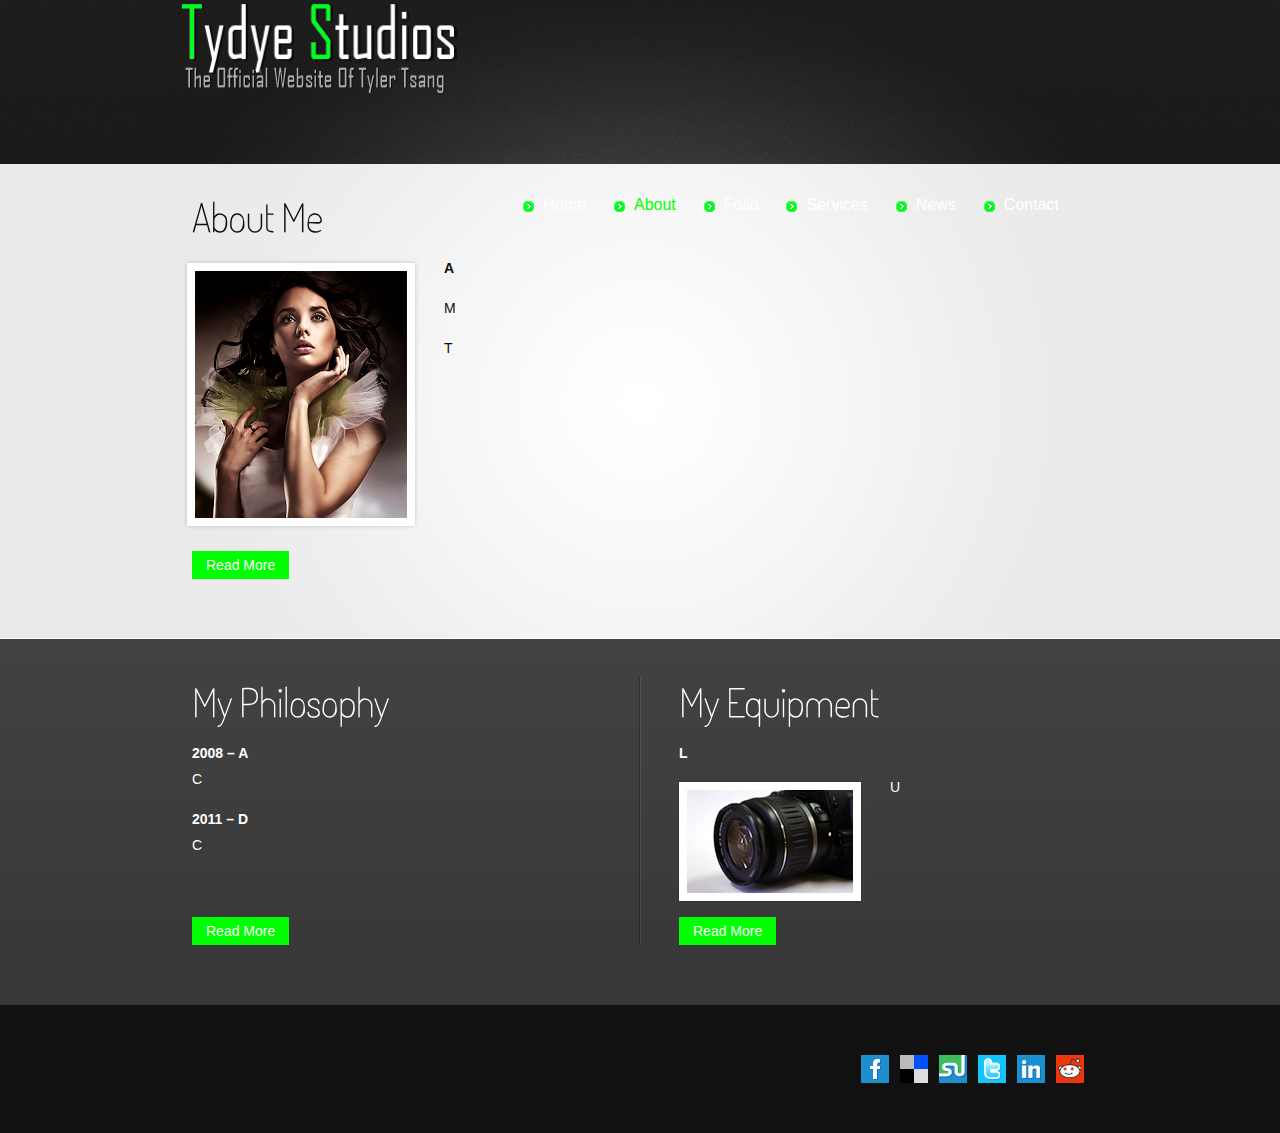
==== commit ac50e033: "Edit rerouting and menu also logo" ====
--- a/About.html
+++ b/About.html
@@ -1,135 +1,136 @@
-<!DOCTYPE html>
-<html lang="en">
-  <head>
-    <title>About</title>
-    <meta charset="utf-8">
-    <link rel="stylesheet" href="css/reset.css" type="text/css" media="all">
-    <link rel="stylesheet" href="css/layout.css" type="text/css" media="all">
-    <link rel="stylesheet" href="css/style.css" type="text/css" media="all">
-    <script type="text/javascript" src="js/jquery-1.5.2.js"></script>
-    <script type="text/javascript" src="js/cufon-yui.js"></script>
-    <script type="text/javascript" src="js/cufon-replace.js"></script>
-    <script type="text/javascript" src="js/Terminal_Dosis_300.font.js"></script>
-    <script type="text/javascript" src="js/atooltip.jquery.js"></script>
-    <script type="text/javascript" src="js/script.js"></script>
-    <!--[if lt IE 9]>
-	<script type="text/javascript" src="js/html5.js"></script>	<style type="text/css">		.bg {behavior:url(js/PIE.htc)}	</style><![endif]-->
-    <!--[if lt IE 7]>
-	<div style='clear:both;text-align:center;position:relative'>		<a href="http://www.microsoft.com/windows/internet-explorer/default.aspx?ocid=ie6_countdown_bannercode"><img src="http://www.theie6countdown.com/images/upgrade.jpg" border="0" alt="" /></a>	</div><![endif]-->
-  </head>
-  <body id="page2">
-    <div class="body1">
-      <div class="body2">
-        <div class="body3">
-          <div class="main">
-            <!-- header -->
-            <header>
-              <div class="wrapper">
-                <form id="search" method="post">
-                  <nav>
-                    <ul id="menu">
-                      <li><a href="index.html">Home</a></li>
-                      <li id="active"><a href="About.html">About</a></li>
-                      <li><a href="Folio.html">Folio</a></li>
-                      <li><a href="Services.html">Services</a></li>
-                      <li><a href="News.html">News</a></li>
-                      <li class="end"><a href="Contact.html">Contact</a></li>
-                      <br>
-                    </ul>
-                  </nav>
-                </form>
-              </div>
-            </header>
-            <!-- / header-->
-            <!-- content -->
-            <section id="content">
-              <div class="wrapper">
-                <h2>About Me</h2>
-                <div class="wrapper">
-                  <figure class="left marg_right1"><img src="images/page2_img1.jpg"-
-                      alt=""></figure>
-                  <p> <strong> A </strong> </p>
-                  <p> M </p>
-                  <p> T </p>
-                </div>
-                <div class="pad">
-                  <p> </p>
-                  <a href="#" class="button">Read More</a> </div>
-              </div>
-            </section>
-          </div>
-        </div>
-      </div>
-    </div>
-    <div class="body4">
-      <div class="main">
-        <section id="content2">
-          <div class="line2 wrapper">
-            <div class="wrapper">
-              <article class="col1">
-                <h2>My Philosophy</h2>
-                <div class="pad">
-                  <p class="pad_bot2"> <strong> 2008 – A</strong> </p>
-                  <p> C</p>
-                  <p class="pad_bot2"> <strong> 2011 – D </strong> </p>
-                  <p> C</p>
-                </div>
-              </article>
-              <article class="col2 pad_left1">
-                <h2>My Equipment</h2>
-                <div class="pad">
-                  <p class="pad_bot1"> <strong> L</strong> </p>
-                  <figure class="left marg_right1 marg_left1"><img src="images/page2_img2.jpg"-
-                      alt=""></figure>
-                  <p> U</p>
-                  <p><br>
-                  </p>
-                  <p><br>
-                  </p>
-                  <br>
-                </div>
-              </article>
-            </div>
-            <div class="wrapper buttons">
-              <article class="col1"> <a href="#" class="button">Read More</a> </article>
-              <article class="col2 pad_left1"> <a href="#" class="button">Read
-                  More</a> </article>
-            </div>
-          </div>
-        </section>
-      </div>
-    </div>
-    <!-- / content -->
-    <div class="main">
-      <!-- footer --><span class="left"></span><span class="left"></span>
-      <footer>
-        <div class="wrapper">
-          <ul id="icons">
-            <li style="text-align: center;"><a href="#" class="normaltip" title="Facebook"><img-
-                  src="images/icon1.png" alt=""></a></li>
-            <li><a href="#" class="normaltip" title="Delicious"><img src="images/icon2.png"-
-                  alt=""></a></li>
-            <li><a href="#" class="normaltip" title="Stumble Upon"><img src="images/icon3.png"-
-                  alt=""></a></li>
-            <li><a href="#" class="normaltip" title="Twitter"><img src="images/icon4.png"-
-                  alt=""></a></li>
-            <li><a href="#" class="normaltip" title="Linkedin"><img src="images/icon5.png"-
-                  alt=""></a></li>
-            <li><a href="#" class="normaltip" title="Reddit"><img src="images/icon6.png"-
-                  alt=""></a></li>
-            <!-- {%FOOTER_LINK} -->
-          </ul>
-        </div>
-      </footer>
-      <!-- / footer --> </div>
-    <script type="text/javascript"> Cufon.now(); </script>
-  </body>
-</html>
+<!DOCTYPE html>
+<html lang="en">
+  <head>
+    <title>About</title>
+    <meta charset="utf-8">
+    <link rel="stylesheet" href="css/reset.css" type="text/css" media="all">
+    <link rel="stylesheet" href="css/layout.css" type="text/css" media="all">
+    <link rel="stylesheet" href="css/style.css" type="text/css" media="all">
+    <script type="text/javascript" src="js/jquery-1.5.2.js"></script>
+    <script type="text/javascript" src="js/cufon-yui.js"></script>
+    <script type="text/javascript" src="js/cufon-replace.js"></script>
+    <script type="text/javascript" src="js/Terminal_Dosis_300.font.js"></script>
+    <script type="text/javascript" src="js/atooltip.jquery.js"></script>
+    <script type="text/javascript" src="js/script.js"></script>
+    <!--[if lt IE 9]>
+	<script type="text/javascript" src="js/html5.js"></script>	<style type="text/css">		.bg {behavior:url(js/PIE.htc)}	</style><![endif]-->
+    <!--[if lt IE 7]>
+	<div style='clear:both;text-align:center;position:relative'>		<a href="http://www.microsoft.com/windows/internet-explorer/default.aspx?ocid=ie6_countdown_bannercode"><img src="http://www.theie6countdown.com/images/upgrade.jpg" border="0" alt="" /></a>	</div><![endif]-->
+  </head>
+  <body id="page2">
+    <div class="body1">
+      <div class="body2">
+        <div class="body3">
+          <div class="main">
+            <!-- header -->
+            <header>
+              <div class="wrapper"> <a href="index.html" id="logo"> </a><br>
+                <form id="search" method="post">
+                  <nav>
+                    <ul id="menu">
+                      <li><a href="index.html">Home</a></li>
+                      <li id="active"><a href="About.html">About</a></li>
+                      <li><a href="Folio.html">Folio</a></li>
+                      <li><a href="Services.html">Services</a></li>
+                      <li><a href="#">News</a></li>
+                      <li class="end"><a href="Contact.html">Contact</a></li>
+                      <br>
+                    </ul>
+                  </nav>
+                </form>
+              </div>
+            </header>
+            <!-- / header-->
+            <!-- content -->
+            <section id="content">
+              <div class="wrapper">
+                <h2>About Me</h2>
+                <div class="wrapper">
+                  <figure class="left marg_right1"><img src="images/page2_img1.jpg"
+
+                      alt=""></figure>
+                  <p> <strong> A </strong> </p>
+                  <p> M </p>
+                  <p> T </p>
+                </div>
+                <div class="pad">
+                  <p> </p>
+                  <a href="#" class="button">Read More</a> </div>
+              </div>
+            </section>
+          </div>
+        </div>
+      </div>
+    </div>
+    <div class="body4">
+      <div class="main">
+        <section id="content2">
+          <div class="line2 wrapper">
+            <div class="wrapper">
+              <article class="col1">
+                <h2>My Philosophy</h2>
+                <div class="pad">
+                  <p class="pad_bot2"> <strong> 2008 – A</strong> </p>
+                  <p> C</p>
+                  <p class="pad_bot2"> <strong> 2011 – D </strong> </p>
+                  <p> C</p>
+                </div>
+              </article>
+              <article class="col2 pad_left1">
+                <h2>My Equipment</h2>
+                <div class="pad">
+                  <p class="pad_bot1"> <strong> L</strong> </p>
+                  <figure class="left marg_right1 marg_left1"><img src="images/page2_img2.jpg"
+
+                      alt=""></figure>
+                  <p> U</p>
+                  <p><br>
+                  </p>
+                  <p><br>
+                  </p>
+                  <br>
+                </div>
+              </article>
+            </div>
+            <div class="wrapper buttons">
+              <article class="col1"> <a href="#" class="button">Read More</a> </article>
+              <article class="col2 pad_left1"> <a href="#" class="button">Read
+                  More</a> </article>
+            </div>
+          </div>
+        </section>
+      </div>
+    </div>
+    <!-- / content -->
+    <div class="main">
+      <!-- footer --><span class="left"></span><span class="left"></span>
+      <footer>
+        <div class="wrapper">
+          <ul id="icons">
+            <li style="text-align: center;"><a href="#" class="normaltip" title="Facebook"><img
+
+                  src="images/icon1.png" alt=""></a></li>
+            <li><a href="#" class="normaltip" title="Delicious"><img src="images/icon2.png"
+
+                  alt=""></a></li>
+            <li><a href="#" class="normaltip" title="Stumble Upon"><img src="images/icon3.png"
+
+                  alt=""></a></li>
+            <li><a href="#" class="normaltip" title="Twitter"><img src="images/icon4.png"
+
+                  alt=""></a></li>
+            <li><a href="#" class="normaltip" title="Linkedin"><img src="images/icon5.png"
+
+                  alt=""></a></li>
+            <li><a href="#" class="normaltip" title="Reddit"><img src="images/icon6.png"
+
+                  alt=""></a></li>
+            <!-- {%FOOTER_LINK} -->
+          </ul>
+        </div>
+      </footer>
+      <!-- / footer --> </div>
+    <script type="text/javascript"> Cufon.now(); </script>
+    
+  </body>
+</html>
--- a/css/style.css
+++ b/css/style.css
@@ -24,7 +24,7 @@
 h2 span {color:#00ff00}
 p {padding-bottom:20px}
 /* header */
-header {height:645px}
+header {height:775px}
 #logo {display:block;background:url(../images/logo.png) 0 0 no-repeat;width:276px;height:94px;text-indent:-9999px}
 #search {float:right;padding:41px 20px 0 0;width:600px}
 #search .input {float:right;width:148px;padding:5px 8px;font:14px Arial, Helvetica, sans-serif;background:#fff;color:#999;height:16px}
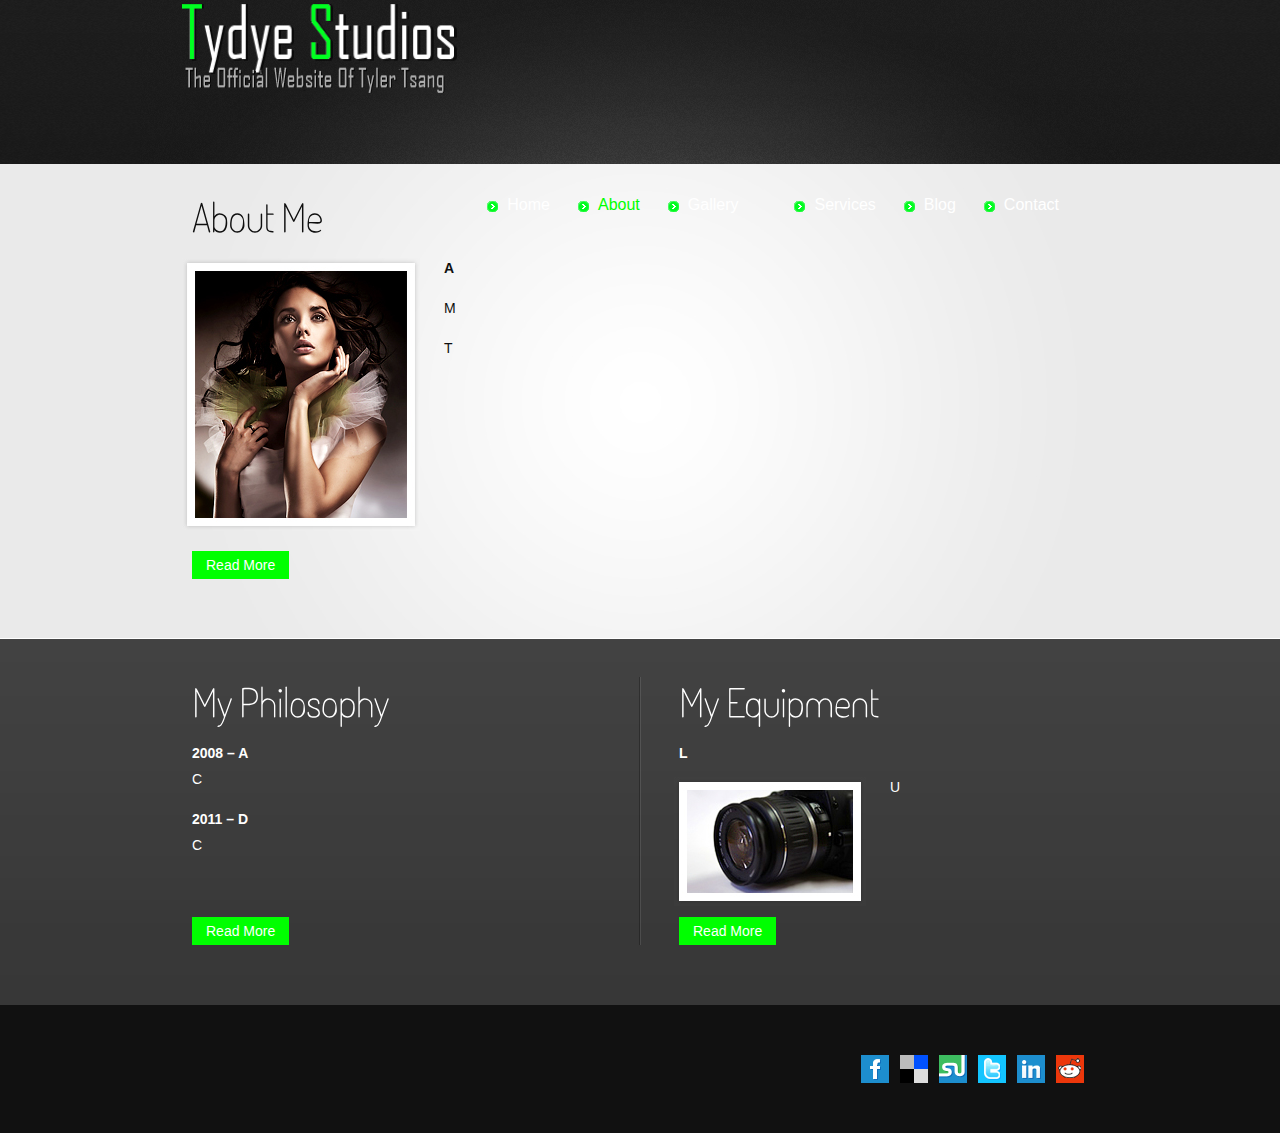
==== commit 4b425538: "change about and contact" ====
--- a/About.html
+++ b/About.html
@@ -30,9 +30,11 @@
                     <ul id="menu">
                       <li><a href="index.html">Home</a></li>
                       <li id="active"><a href="About.html">About</a></li>
-                      <li><a href="Folio.html">Folio</a></li>
+                      <li><a href="Folio.html">Gallery</a></li>
+                      <li><br>
+                      </li>
                       <li><a href="Services.html">Services</a></li>
-                      <li><a href="#">News</a></li>
+                      <li><a href="#">Blog</a></li>
                       <li class="end"><a href="Contact.html">Contact</a></li>
                       <br>
                     </ul>
@@ -131,6 +133,5 @@
       </footer>
       <!-- / footer --> </div>
     <script type="text/javascript"> Cufon.now(); </script>
-    
   </body>
 </html>
